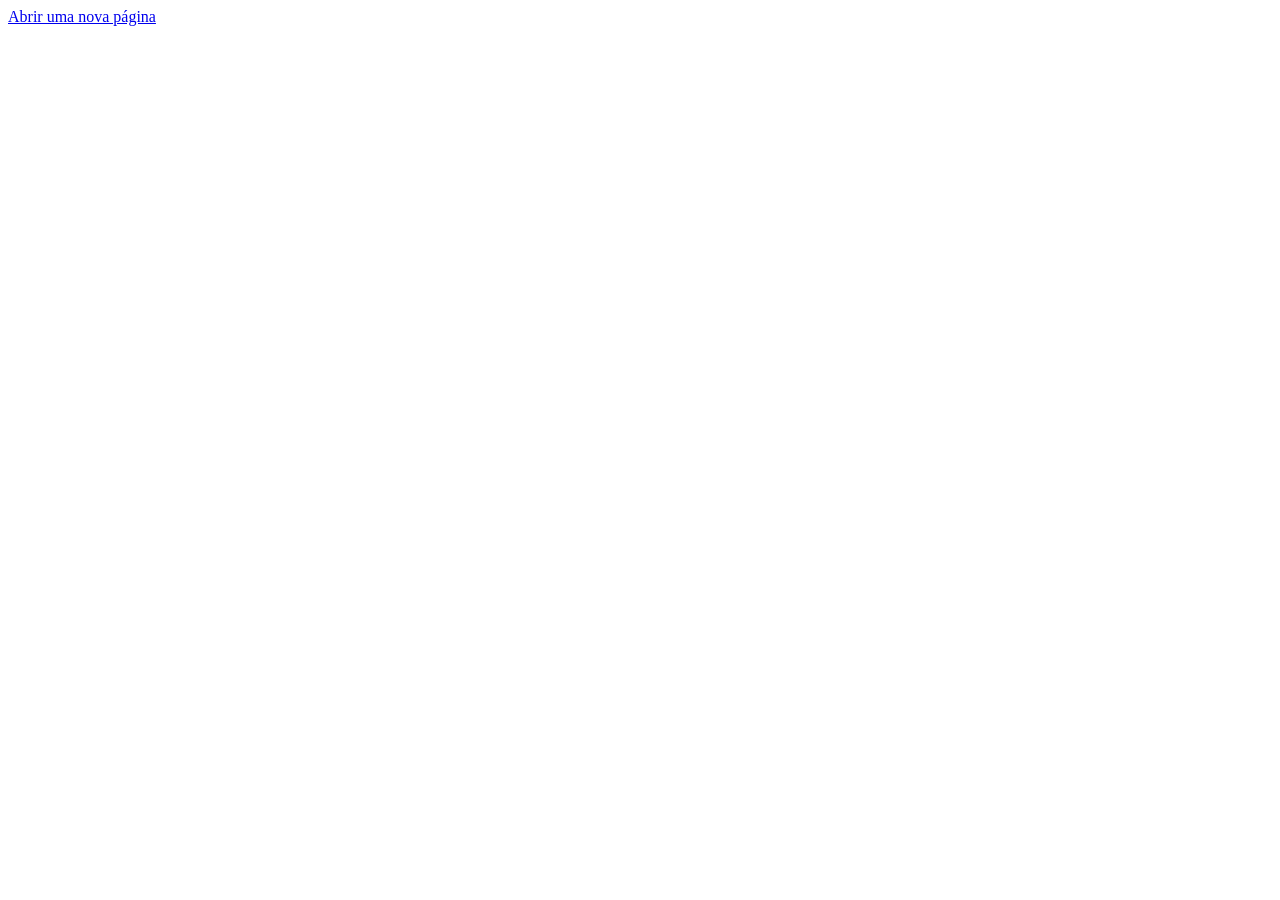
==== Atividades/Atividade06.html @ 35667221 "sas Co-authored-by: Copilot <copilot@github.com>" ====
<!DOCTYPE html>
<html lang="pt-br">
<head>
    <meta charset="UTF-8">
    <meta name="viewport" content="width=device-width, initial-scale=1.0">
    <title>Atividade 06</title>
</head>
<body>
    <a href="https://www.google.com" onclick="confirmarSaida()">Abrir uma nova página</a>
    <script>
function confirmarSaida()  {
    
    }
    </script>
</body>
</html>
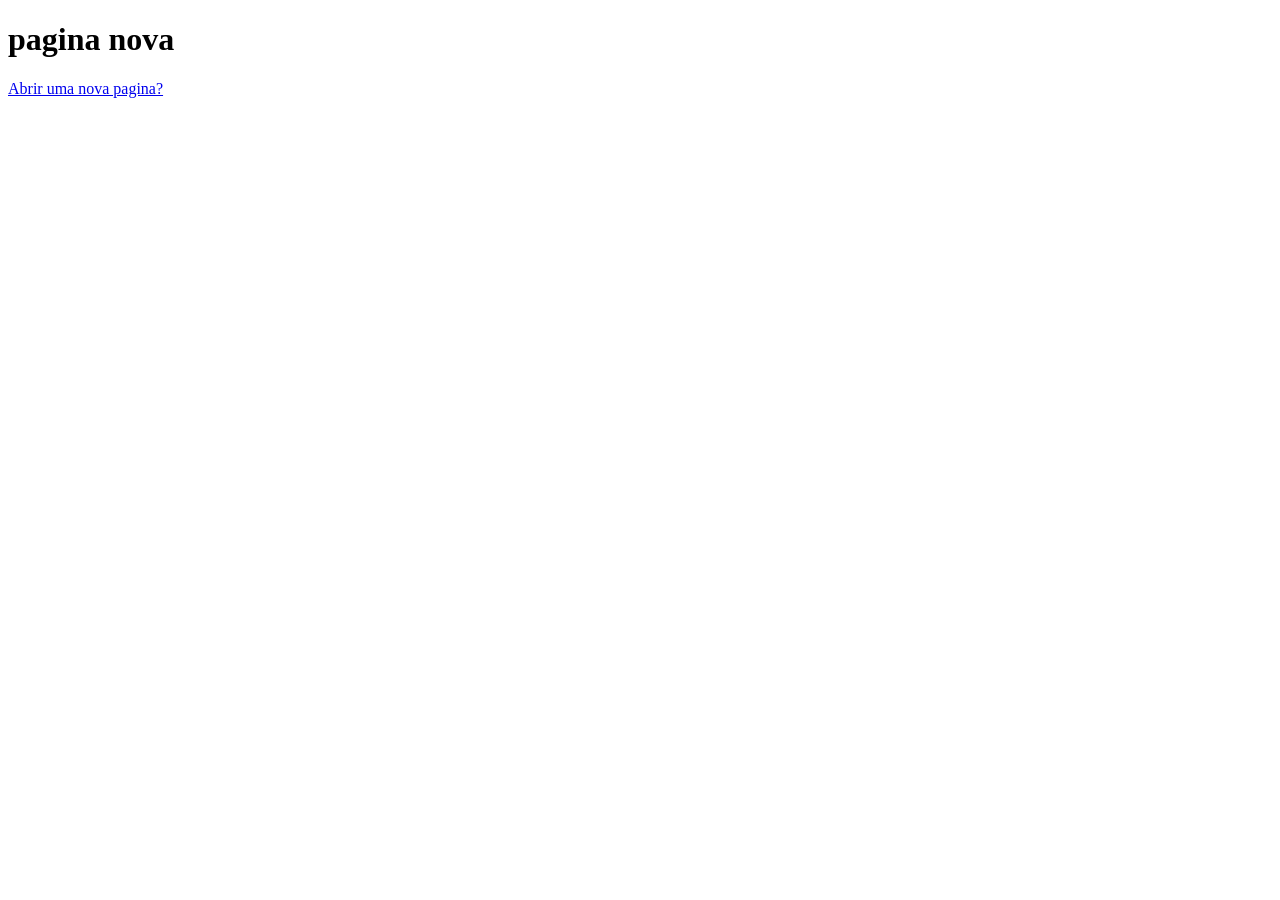
==== commit e196ce3d: "yhjwgd Co-authored-by: Copilot <copilot@github.com>" ====
--- a/Atividades/Atividade06.html
+++ b/Atividades/Atividade06.html
@@ -6,11 +6,10 @@
     <title>Atividade 06</title>
 </head>
 <body>
-    <a href="https://www.google.com" onclick="confirmarSaida()">Abrir uma nova página</a>
-    <script>
-function confirmarSaida()  {
-    
-    }
-    </script>
+    </head>
+<body>
+     <h1>pagina nova</h1> 
+   <a href="https://www.decolar.com/"onclick="return confirmar()">Abrir uma nova pagina?</a>
+   <script src="./exemplos/js/Script.js"></script>
 </body>
 </html>
